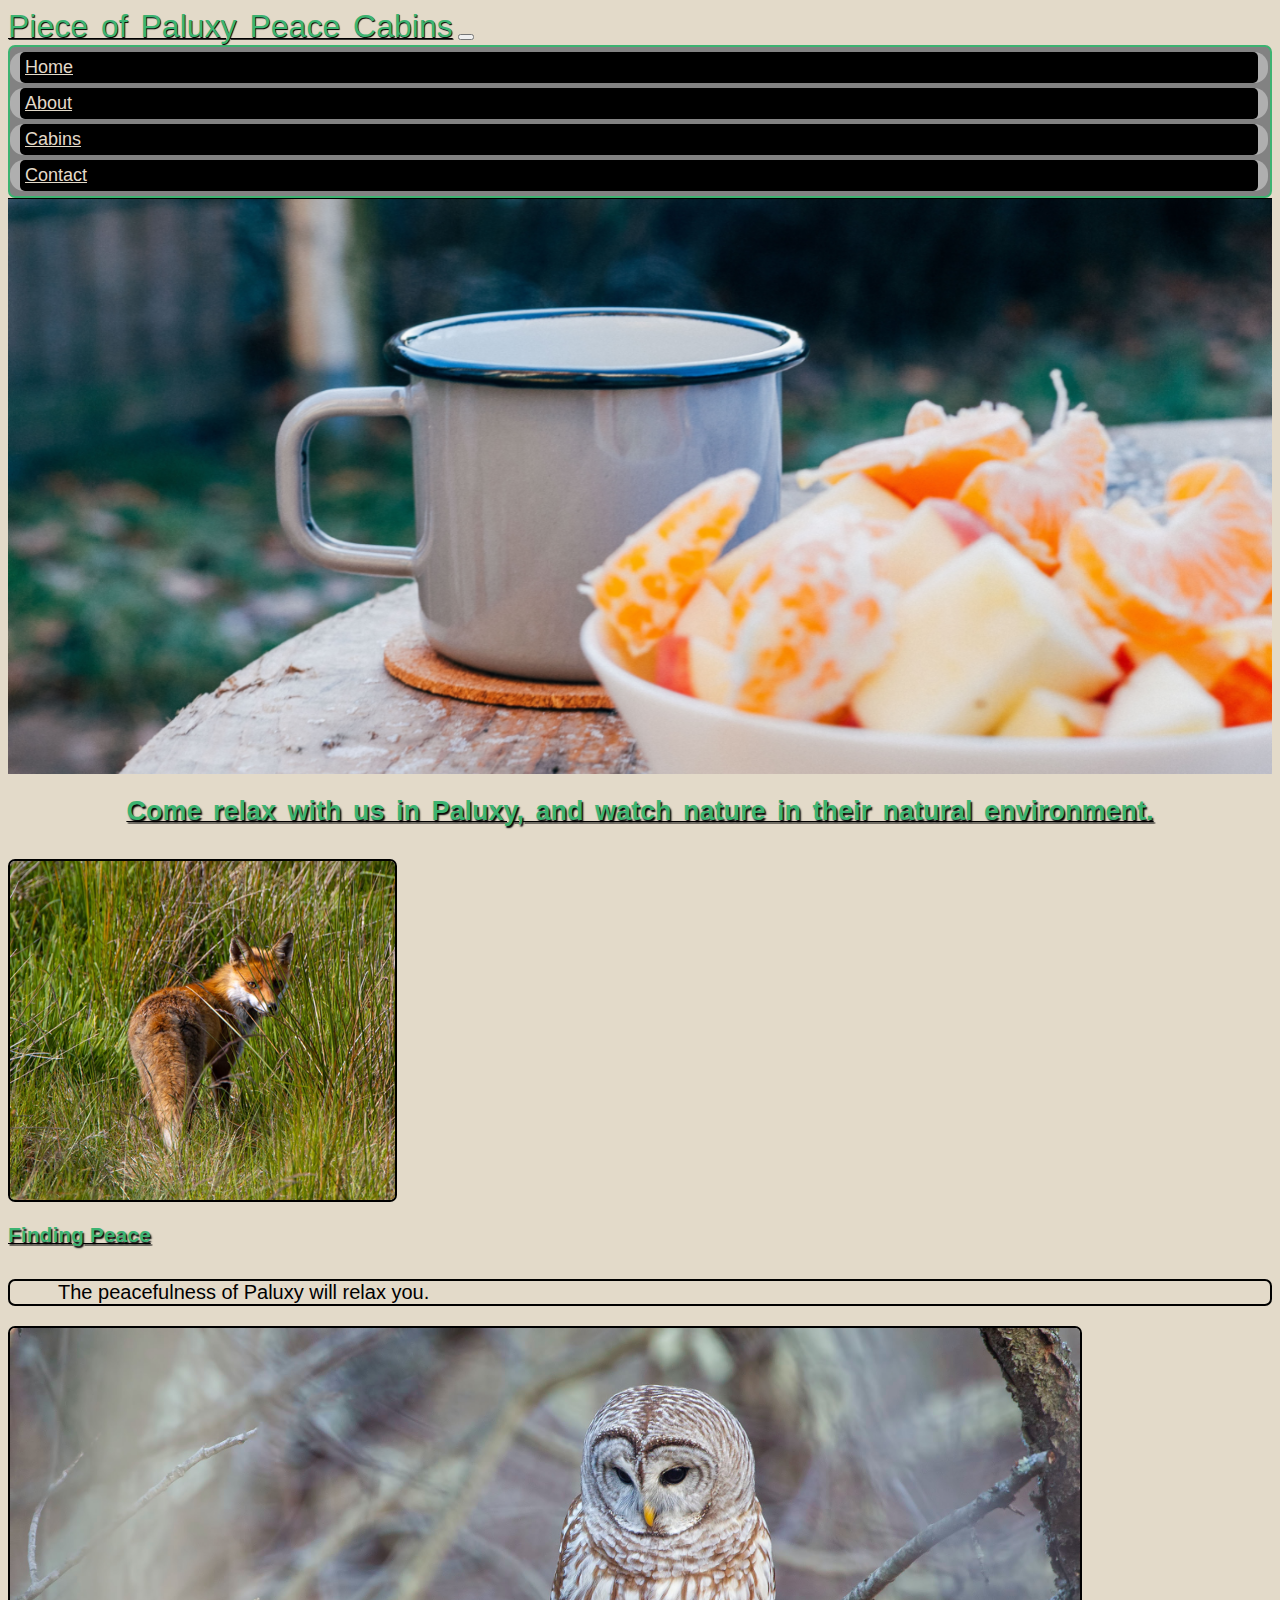
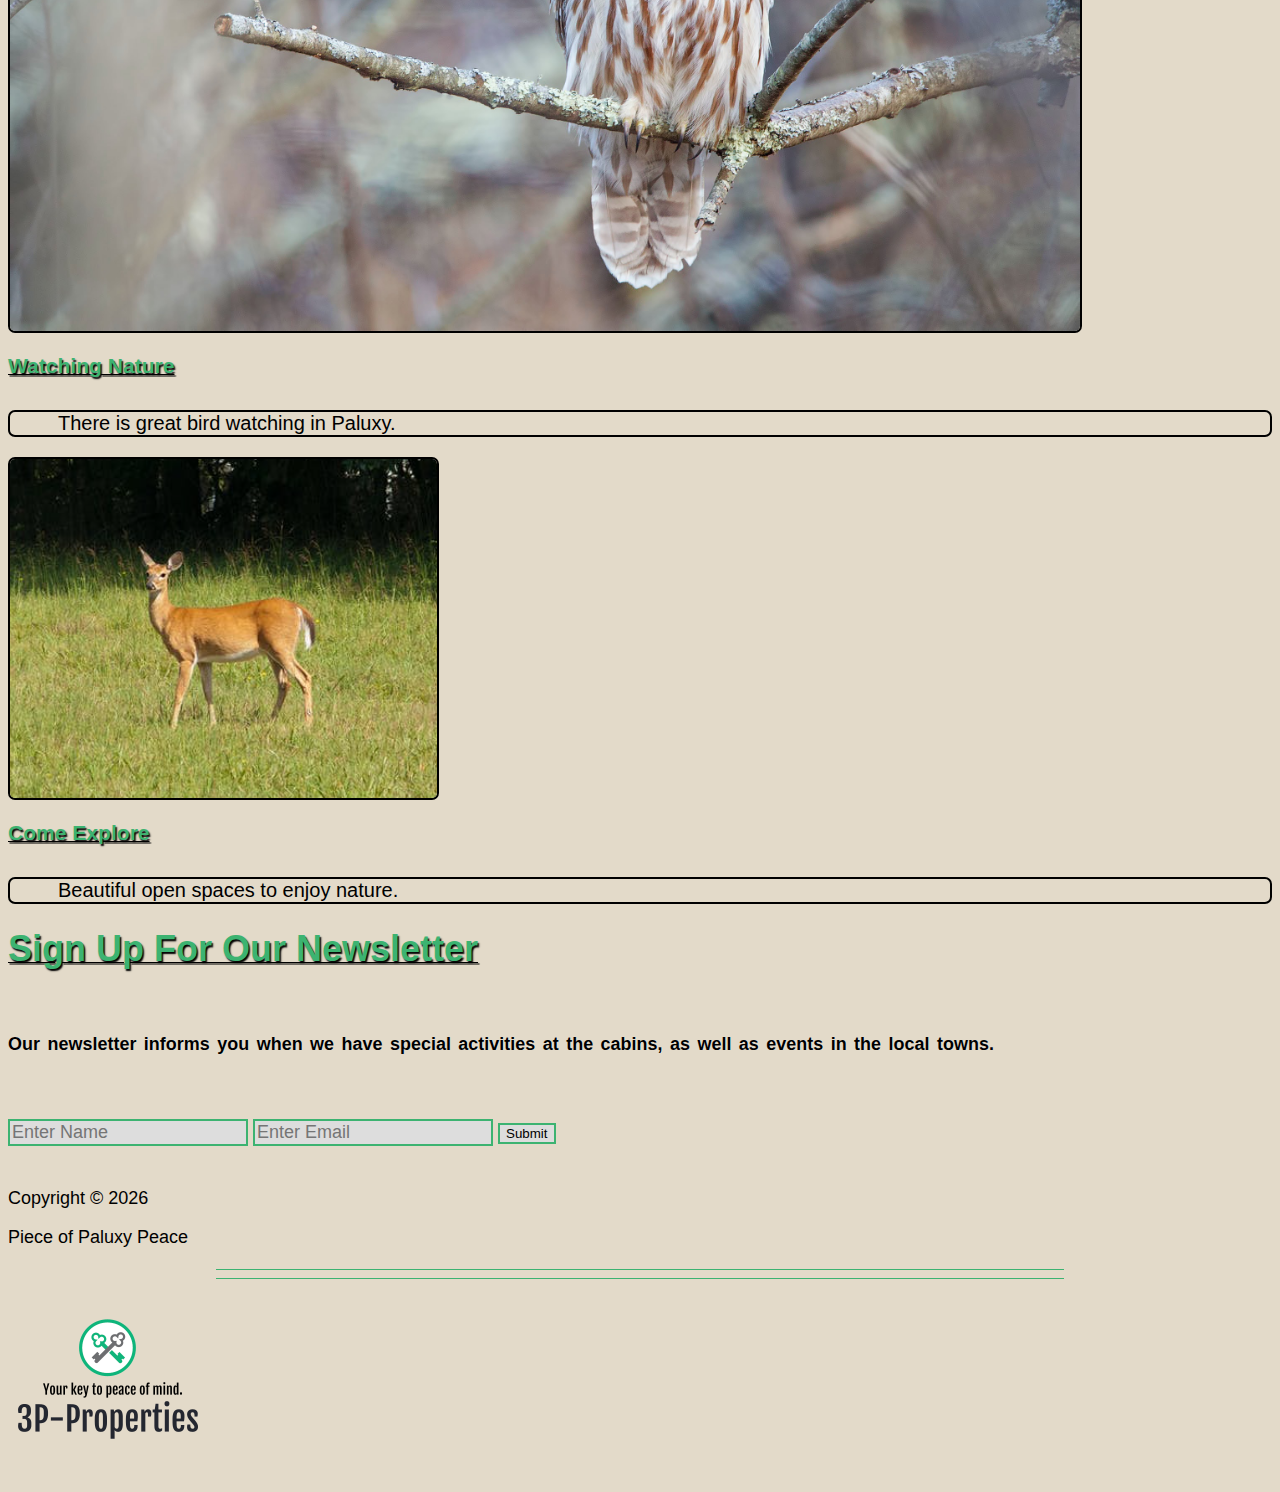
==== index.html @ 5fbbaa4a "Update index.html" ====
<!DOCTYPE html>
<html lang="en">

<head>
  <meta charset="UTF-8">
  <meta name="viewport" content="width=device-width, initial-scale=1.0">
  <meta http-equiv="X-UA-Compatible" content="ie=edge">
  <link rel="stylesheet" href="https://cdnjs.cloudflare.com/ajax/libs/font-awesome/5.15.4/css/all.min.css" integrity="sha512-1ycn6IcaQQ40/MKBW2W4Rhis/DbILU74C1vSrLJxCq57o941Ym01SwNsOMqvEBFlcgUa6xLiPY/NS5R+E6ztJQ==" 
  crossorigin="anonymous" referrerpolicy="no-referrer" />
  <link href="https://fonts.googleapis.com/css2?family=Source+Serif+Pro:wght@300&display=swap"
   rel="stylesheet">
  <link rel="stylesheet" href="https://stackpath.bootstrapcdn.com/bootstrap/4.1.1/css/bootstrap.min.css" 
  integrity="sha384-WskhaSGFgHYWDcbwN70/dfYBj47jz9qbsMId/iRN3ewGhXQFZCSftd1LZCfmhktB"
    crossorigin="anonymous">
    <link rel="stylesheet" href="style.css">
   <title>3P-Properties</title>
</head>

<!-- Navigation -->
<body data-spy="scroll" data-target="#main-nav" id="home">
<nav class="navbar navbar-expand-sm" id="#main-nav">
    <div class="container">
<a href="index.html" class="navbar-brand">Piece of Paluxy Peace Cabins</a>
<button class="navbar-toggler" data-toggle="collapse" data-target="#navbarCollapse">
  <span class="navbar-toggler-icon"></span>
</button>
<div class="collapse navbar-collapse" id="navbarCollapse">
  <ul class="navbar-nav ml-auto">
    <li class="nav-item active">
      <a href="index.html" class="nav-link">Home</a>
    </li>
    <li class="nav-item ">
      <a href="about.html" class="nav-link">About</a>
    </li>
    <li class="nav-item ">
      <a href="cabin.html" class="nav-link">Cabins</a>
    </li>
    <li class="nav-item ">
      <a href="contact.html" class="nav-link">Contact</a>
    </li>
  </ul>
</div>
    </div>
  </nav>

   <!-- Slider -->
  <div id="slider">
    <figure>
      <img src="img/oranges%20and%20coffee.png" width="450px"height="575px";>
      <img src="img\juice water.png" width="450px" height="575px";>
      <img src="img\wooden table.jpg" width="450px" height="575px";>
      <img src="img/green%20book.jpg" width="450px" height="575px";>
      <img src="img\brown coffee.png" width="450px" height="575px";>
    </figure>
  </div>
 
      <!--  ANIMAL SECTION  -->
<section id="animal" class="py-5 bg-secondary text-dark">
                                                        <h2>Come relax with us in Paluxy, and watch nature in their natural environment.</h2>                                                 
  <div class="container3">
 <div class="row">
     <div class="col-md-4 mb-4 text-center">
        <img src="img\fox.png" alt="deer in field">
        <h3>Finding Peace</h3>
        <p class="animal-text">The peacefulness of Paluxy will relax you.</p>
      </div>
      <div class="col-md-4 mb-4 text-center">
        <img src="img\owl.jpg" alt="owl on branch" style="width:85%">
        <h3>Watching Nature</h3>
        <p class="animal-text">There is great bird watching in Paluxy.</p>
      </div>
      <div class="col-md-4 mb-4 text-center">
      <img src="img/deer%20right.png" alt="adult deer">
      <h3>Come Explore</h3>
      <p class="animal-text"> Beautiful open spaces to enjoy nature.</p>
       </div>
    </div>
  </div>
</section>

<!--  NEWSLETTER  -->
<section id="newsletter" class="text-center p-5 bg-secondary">
<div class="container">
  <div class="row">
    <div class="col">
      <h1>Sign Up For Our Newsletter</h1>
      <h4>Our newsletter informs you when we have special 
        activities at the cabins, as well as events in the local towns.</h4>
        <form class="form-inline justify-content-center">
          <input type="text" class="form-control mb-2 mr-2" placeholder="Enter Name">
          <input type="text" class="form-control mb-2 mr-2" placeholder="Enter Email">
          <button class="btn mb-2">Submit</button>
        </form>
    </div>
  </div>
</div>
</section> 

<!--  FOOTER  -->
<footer id="main-footer" class="text-center p-4">
    <div class="container">
      <div class="row">
        <div class="col">
          <p>Copyright &copy; <span id="year"></span></p>
          <span>Piece of Paluxy Peace</span>
          <br>
          <br>
              <div class="container-bottom"></div>
          <img src="img/6c6e61ee-a9a0-457b-9a33-2307df2d54d8_200x200.png" alt="company-logo">
        </div>
      </div>
    </div>
  </footer>

  <script src="http://code.jquery.com/jquery-3.3.1.min.js" 
  integrity="sha256-FgpCb/KJQlLNfOu91ta32o/NMZxltwRo8QtmkMRdAu8="
    crossorigin="anonymous"></script>
  <script src="https://cdnjs.cloudflare.com/ajax/libs/popper.js/1.14.3/umd/popper.min.js" 
  integrity="sha384-ZMP7rVo3mIykV+2+9J3UJ46jBk0WLaUAdn689aCwoqbBJiSnjAK/l8WvCWPIPm49"
    crossorigin="anonymous"></script>
  <script src="https://stackpath.bootstrapcdn.com/bootstrap/4.1.1/js/bootstrap.min.js"
   integrity="sha384-smHYKdLADwkXOn1EmN1qk/HfnUcbVRZyYmZ4qpPea6sjB/pTJ0euyQp0Mk8ck+5T"
    crossorigin="anonymous"></script>
    <script src="https://cdnjs.cloudflare.com/ajax/libs/jquery/3.3.1/jquery.min.js"></script>
  <script src="main.js"></script>

<script>
    // Get the current year for the copyright
    $('#year').text(new Date().getFullYear());

    //  Configure Slider
    $('.carousel').carousel({
      interval: 6000,
      pause: 'hover' 
    });

    //  Lightbox Init
    $(document).on('click', '[data-toggle="lightbox"]', function(event) {
                event.preventDefault();
                $(this).ekkoLightbox();
            });

            $('body').scrollspy({ target: '#main-nav'});

            //Add smooth scrolling
            $('#main-nav a').on('click', function(e) {
              //Check for a hash value
              if(this.hash !== '') {
                //Prevent default behavior
                e.preventDefault();
             //Store hash
           const hash = this.hash;
           //Animate smooth scroll
           $('html, body').animate({
             scrollTop: $(hash).offset().top
           }, 900, function() {
             //Add hash to URL after scroll
             window.location.hash = hash;
           });
                  }
            });
</script>
  <script src="script.js"></script>
    </body>
    </html>
---- style.css ----
* {
  box-sizing: border-box;
}

body {
    background-color: #E3DAC9;
    font-family: "Poppins", sans-serif, Helvetica;
    font-size: 18px;
  }
  
  nav {
    margin: 0;
    padding: 0;
    border-bottom: 1px solid #000;
  }

  .navbar ul {
    margin: 0;
    padding: 0;
    background-color: #828282;
    color: #000;
    border: #3CB371 2.5px solid;
    border-radius: 7px;
    justify-content: space-between;
    text-decoration: none;
  }
  .navbar-brand {
    color: #3CB371;
    font-size: 2rem;
    word-spacing: .25rem;
    text-shadow: .75px .75px .75px #000;
    text-decoration: underline #000 .75px;
  }
  .nav-item {
    background-color: #AFAFAF;
    margin: 10;
    padding: 10;
    border-radius: 14px;
    margin-right: .15rem;
    color: #fff;
  }
  .navbar li a {
    margin: 5px 10px;
    padding: 5px 5px;
    display: block;
    border-radius: 5px;
    background-color: #000;
    color: #E3DAC9;
    border-radius: 5px;
    justify-content: space-between;
    }
.nav a {
  color: #000;
}
  .navbar li a:hover {
      background-color: #3CB371;
      color: #000;
      font-weight: bold;
      border: 2px #000 solid;
    }

  #home-heading {
    background-color: #e3dac9;
    margin: 0;
    padding: 0;
    height: 100vh;
    display: flex;
    justify-content: center;
    align-items: center;  
  }
  
  #slider {
    overflow: hidden;
  }
  
  #slider figure {
    position: relative;
    width: 500%;
    margin: 0;
    left: 0;
    animation: 15s slider infinite;
  }
    
  #slider figure img {
    float: left;
    width: 20%;
  }
  
  @keyframes slider {
    0% { 
      left: 0;
    }
      20% {
        left: 0;
    }
    25% {
      left: -100%;
    }
    45% {
      left: -100%;
    }
      50% {
        left: -200;
    }
    70% {
      left: -200%;
    }
    75% {
      left: -300%;
    }
    95% {
      left: -300%;
    }
    100% {
      left: -400%;
    }
  }
        
  .manual.btn {
    border: 2px solid #E3DAC9;
    padding: 5px;
    border-radius: 10px;
    cursor: pointer;
    transition: 1s;
  }
  
  .manual-btn:not(:last-child) {
    margin-right: 40px;
    }
  
    #home-heading h4 {
      font-family: Georgia, sans-serif;
      font-weight: normal;
      align-content: center;
      justify-content: center;
    }
    h2 {
      text-align: center;
      margin-bottom: 2rem;
      color: #3CB371;
      text-shadow: 1.5px 1.5px 1.5px #000;
      text-decoration: underline #000 .75px;
      word-spacing: .25rem;
}
    .container3 img {
     background-size: cover;
     border: #000 2.5px solid;
     border-radius: 7px;
    }
    .container3 h3 {
    color: #3CB371;
    text-shadow: 1.5px 1.5px 1.5px #000;
    text-decoration: underline #000 .75px;
    }
    .img {
      border: #000 solid 2px;
      border-radius: 7px solid #000;
    }
  #animal-section {
    background-color: #828282;
  }
  #animal h3 {
    margin-top: 1rem;
  }
  .animal-text {
    color: #000;
    font-size: 20px;
    background-color: #E3DAC9;
    border: #000 solid 2px;
    border-radius: 7px;
    padding-left: 3rem;
    padding-right: 3rem;
    margin-top: 2rem;
  }
  #newsletter h1 {
    margin-bottom: 4rem;
    color: #3CB371;
    text-shadow: 1.5px 1.5px 1.5px #000;
    text-decoration: underline #000 .75px;
  }
  #newsletter h4 {
    font-weight: bold;
    word-spacing: .15rem;
    margin-bottom: 4rem;
    text-shadow: .35px .35px .35px #FFF;
  }
 
  #about h1 {
    color: #3CB371;
    text-shadow: 1.5px 1.5px 1.5px #000;
    text-decoration: underline #000 .75px;
  }
  #about .col {
   border-radius: #000 solid 7px;
 }
 
  #icon-boxes h3 {
    color: #3CB371;
    text-shadow: 1.5px 1.5px 1.5px #000;
    text-decoration: underline #000 .75px;
    border-radius: 7px;
  }
  .icon-text {
    background-color: #e3dac9;
    font-size: 24px;
    border: 3px solid #000;
    border-radius: 7px;
    padding: 0 .5rem;
    }
    #cabins {
      background-color: #E3DAC9;
    } 
    #cabin .container {
      border: #000 2px solid;
    }
  .card-img-top {
    border-radius: 7px solid #000;
  }
  #page-header h1 {
    color: #3CB371;
    text-shadow: 1.5px 1.5px 1.5px #000;
    text-decoration: underline #000 .75px;
    margin-bottom: 2rem;
    align-content: center;
    justify-content: center;
  }
  #page-header h5 {
    font-weight: bold;
    word-spacing: .15rem;
    margin-bottom: 4rem;
    text-shadow: .35px .35px .35px #FFF;
    align-content: center;
    justify-content: center;
  }
  #page-header p {
    font-weight: bold;
    word-spacing: .15rem;
    margin-bottom: 4rem;
    text-shadow: .35px .35px .35px #FFF;
    color: #000;
  }
  #page-header .title {
    text-align: center;
  }
  #page-header p {
    text-align: center;
  }
  .form-control {
    background-color: #DDDDDD;
    border: 2px #3CB371 solid;
    color: #000;
    font-size: 18px;
    margin-bottom: 1.5rem;
  }
  .form-control:hover {
    background-color: #3CB371;
    color: #000;
    border: 2px #000 solid;
  }
  
 #page-header h1 {
    margin-top: 4.5rem;
    text-decoration: underline #000 1px;
  }
  .list-group-item {
    background-color: #3CB371;
  }
   .card-header {
    background-color: #AFAFAF;
    border: #000 solid 2px;
  }
  .card-header h3 {
    color: #3CB371;
    text-shadow: 1.5px 1.5px 1.5px #000;
    text-decoration: underline #000 1.5px;
  }
  #todo-section {
    margin-bottom: 0;
  }
 #todo-section .card-title {
  color: #3CB371;
  text-shadow: 1.5px 1.5px 1.5px #000;
  text-decoration: underline #000 1.5px;
 }
 .img {
   border: #000 solid 2px;
   border-radius: 7px;
   margin-left: 4rem;
 }
 .card-img-top {
   border: #000 solid 2px;
   border-radius: 7px;
 }
 p .card-text {
   font-size: 20px;
   font-weight: bold;
 }
  .btn {
   background-color: #DDDDDD;
    border: 2px solid #3CB371;
    color: #000;
  }

  .btn:hover {
    background-color: #3CB371;
    color: #000;
    border: 2px #000 solid;
  }
  
  .card-body {
    background-color: #AFAFAF;
    color: #000;
    border: #000 solid 2px;
  }
  .card-title {
    text-align: center;
  }
.card-footer {
  background-color: #DDDDDD;
  color: #000;
  text-align: center;
  border: 2px #000 solid;
}
#contact h3 {
  color: #3CB371;
  text-shadow: 1.5px 1.5px 1.5px #000;
  text-decoration: underline #000 1.5px;
}
.container2 {
  border-bottom: #000 solid 1px;
  margin-bottom: 1.5rem;
}
  .container-bottom {
    border-top: 1.5px solid #3CB371;
    border-bottom: 1.5px solid #3CB371; 
    padding: .25rem;
    margin-left: 13rem;
    margin-right: 13rem;
}
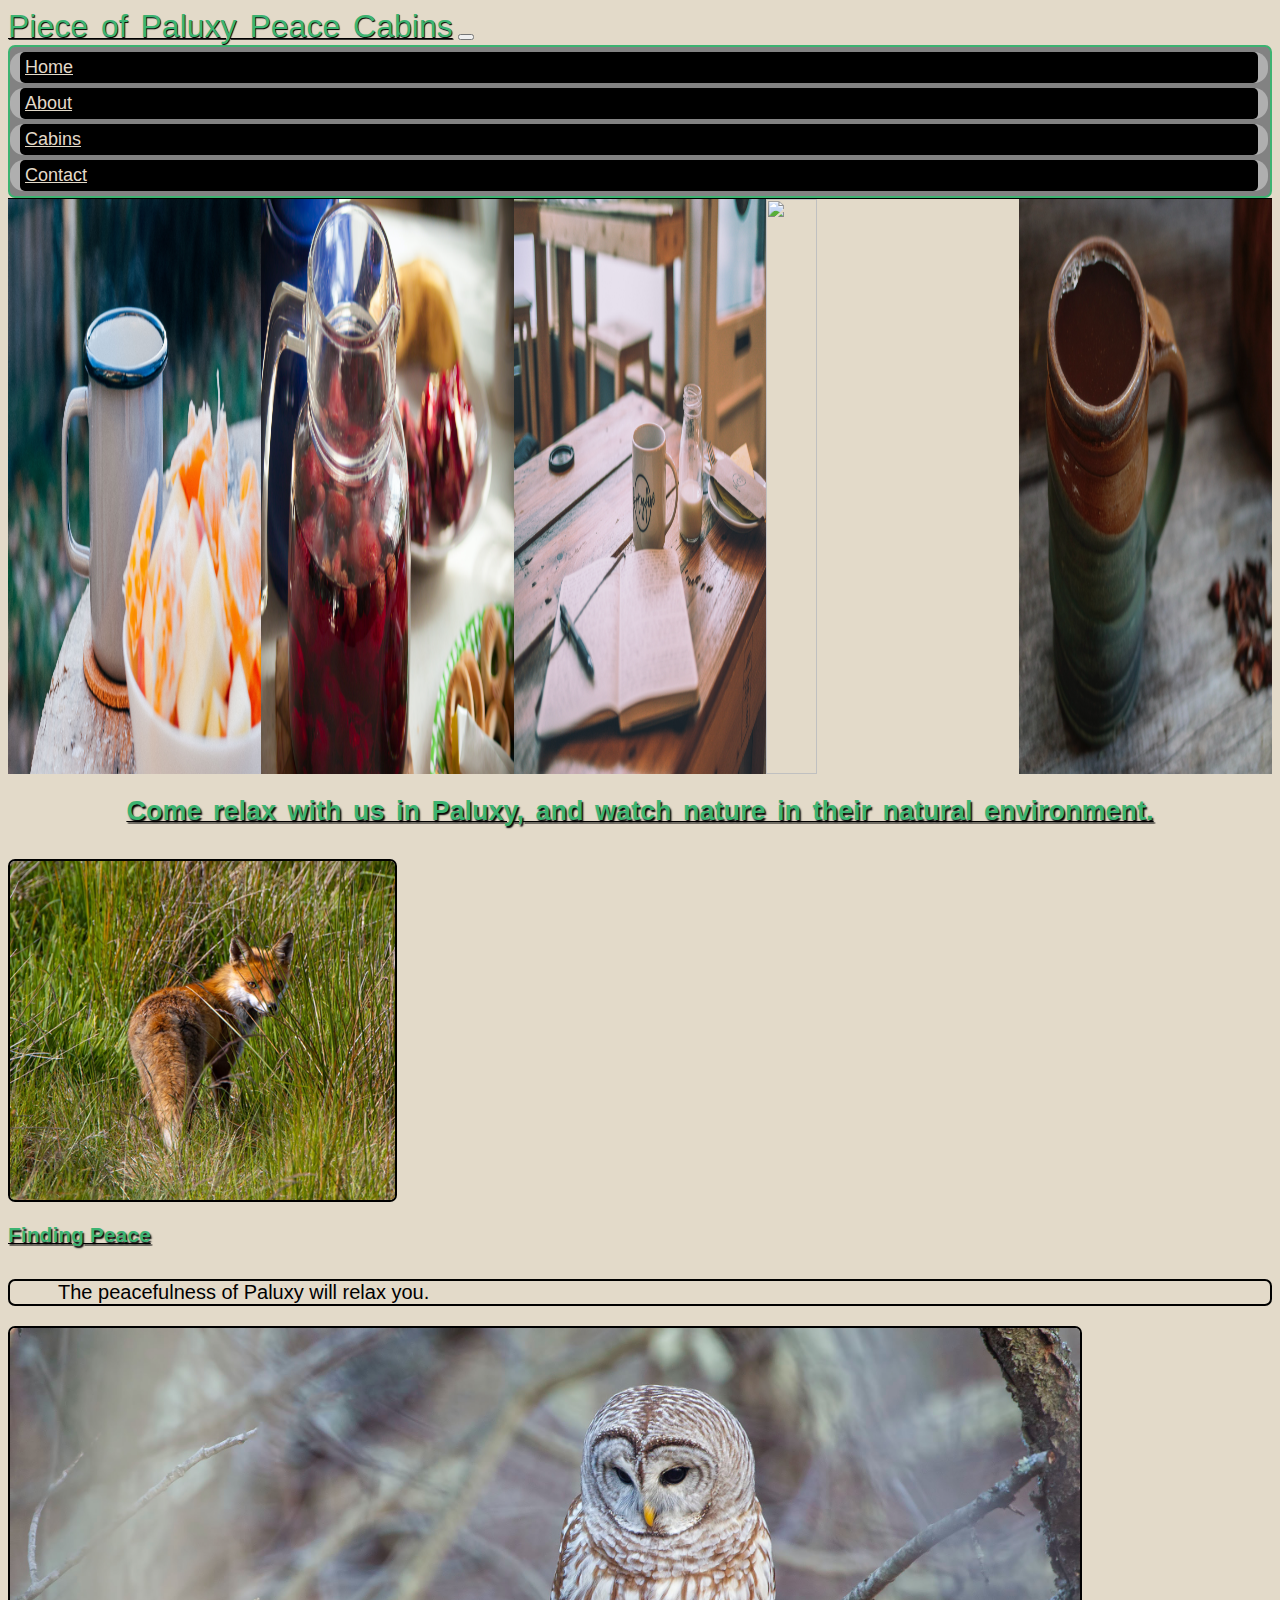
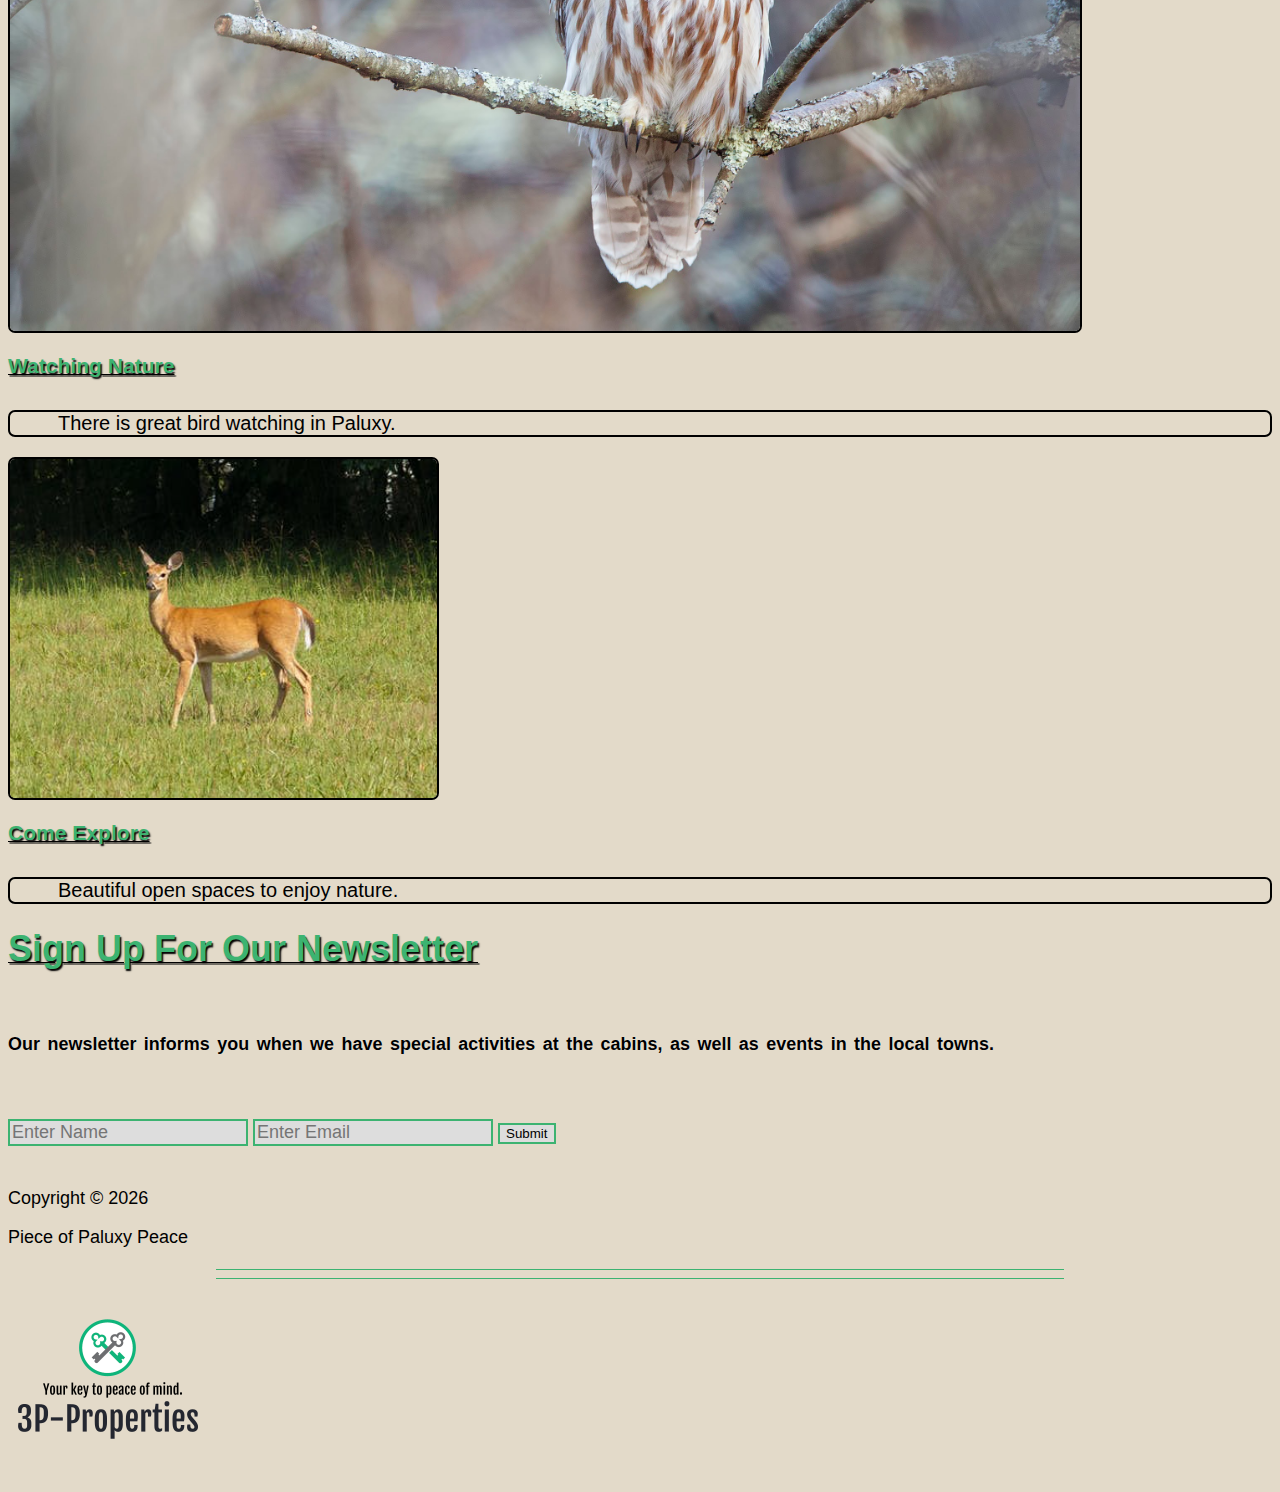
==== commit 82bd5d3d: "Update index.html" ====
--- a/index.html
+++ b/index.html
@@ -48,8 +48,8 @@
   <div id="slider">
     <figure>
       <img src="img/oranges%20and%20coffee.png" width="450px"height="575px";>
-      <img src="img\juice water.png" width="450px" height="575px";>
-      <img src="img\wooden table.jpg" width="450px" height="575px";>
+      <img src="img/water%20with%20fruit.png" width="450px" height="575px";>
+      <img src="img/wooden%20table.png" width="450px" height="575px";>
       <img src="img/green%20book.jpg" width="450px" height="575px";>
       <img src="img\brown coffee.png" width="450px" height="575px";>
     </figure>
@@ -57,7 +57,7 @@
  
       <!--  ANIMAL SECTION  -->
 <section id="animal" class="py-5 bg-secondary text-dark">
-                                                        <h2>Come relax with us in Paluxy, and watch nature in their natural environment.</h2>                                                 
+   <h2>Come relax with us in Paluxy, and watch nature in their natural environment.</h2>                                                 
   <div class="container3">
  <div class="row">
      <div class="col-md-4 mb-4 text-center">
--- a/style.css
+++ b/style.css
@@ -76,7 +76,7 @@
   
   #slider figure {
     position: relative;
-    width: 500%;
+    max-width: 500%;
     margin: 0;
     left: 0;
     animation: 15s slider infinite;
@@ -339,3 +339,17 @@
     margin-right: 13rem;
 }
   
+/*small device*/
+@media screen and (min-width: 620px){
+
+}
+
+/*large tablets and laptops*/
+@media screen and (min-width: 960px){
+
+}
+
+/*desktop */
+@media screen and (min-width: 1200px){
+  
+}
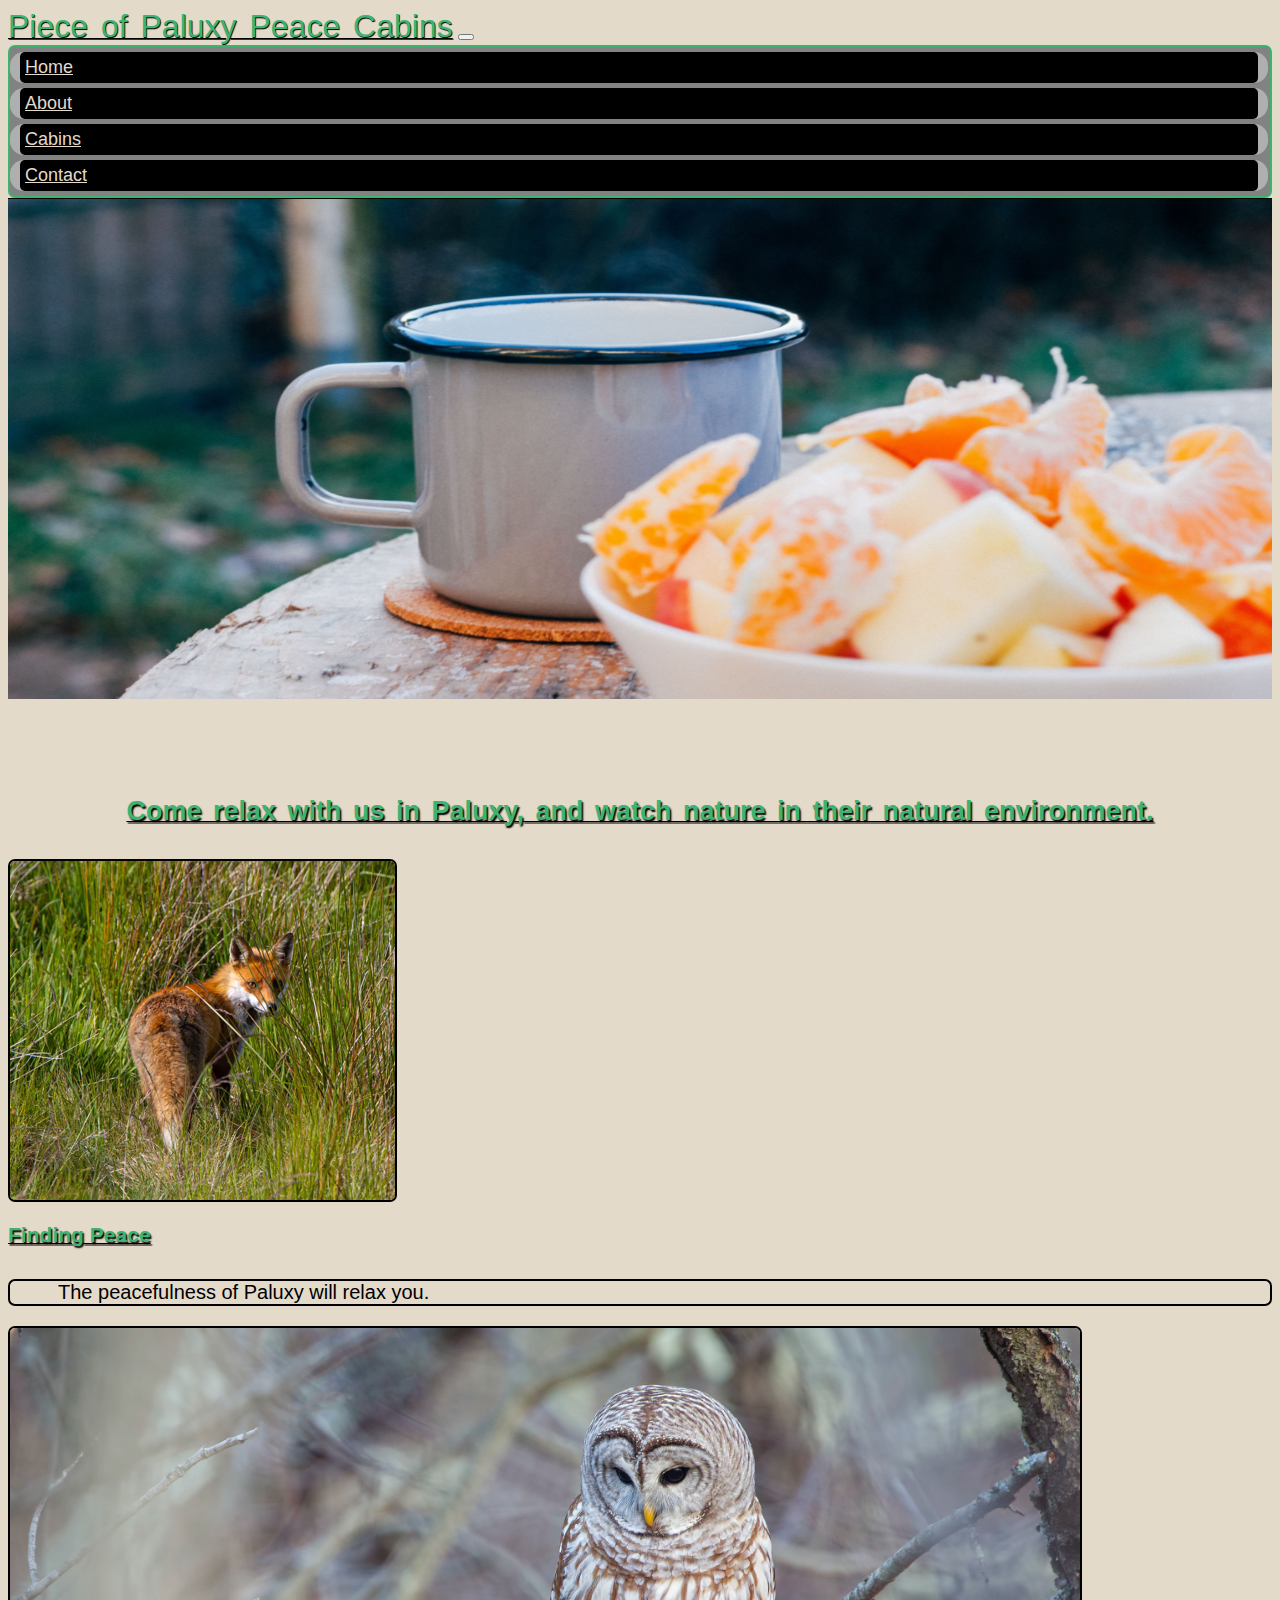
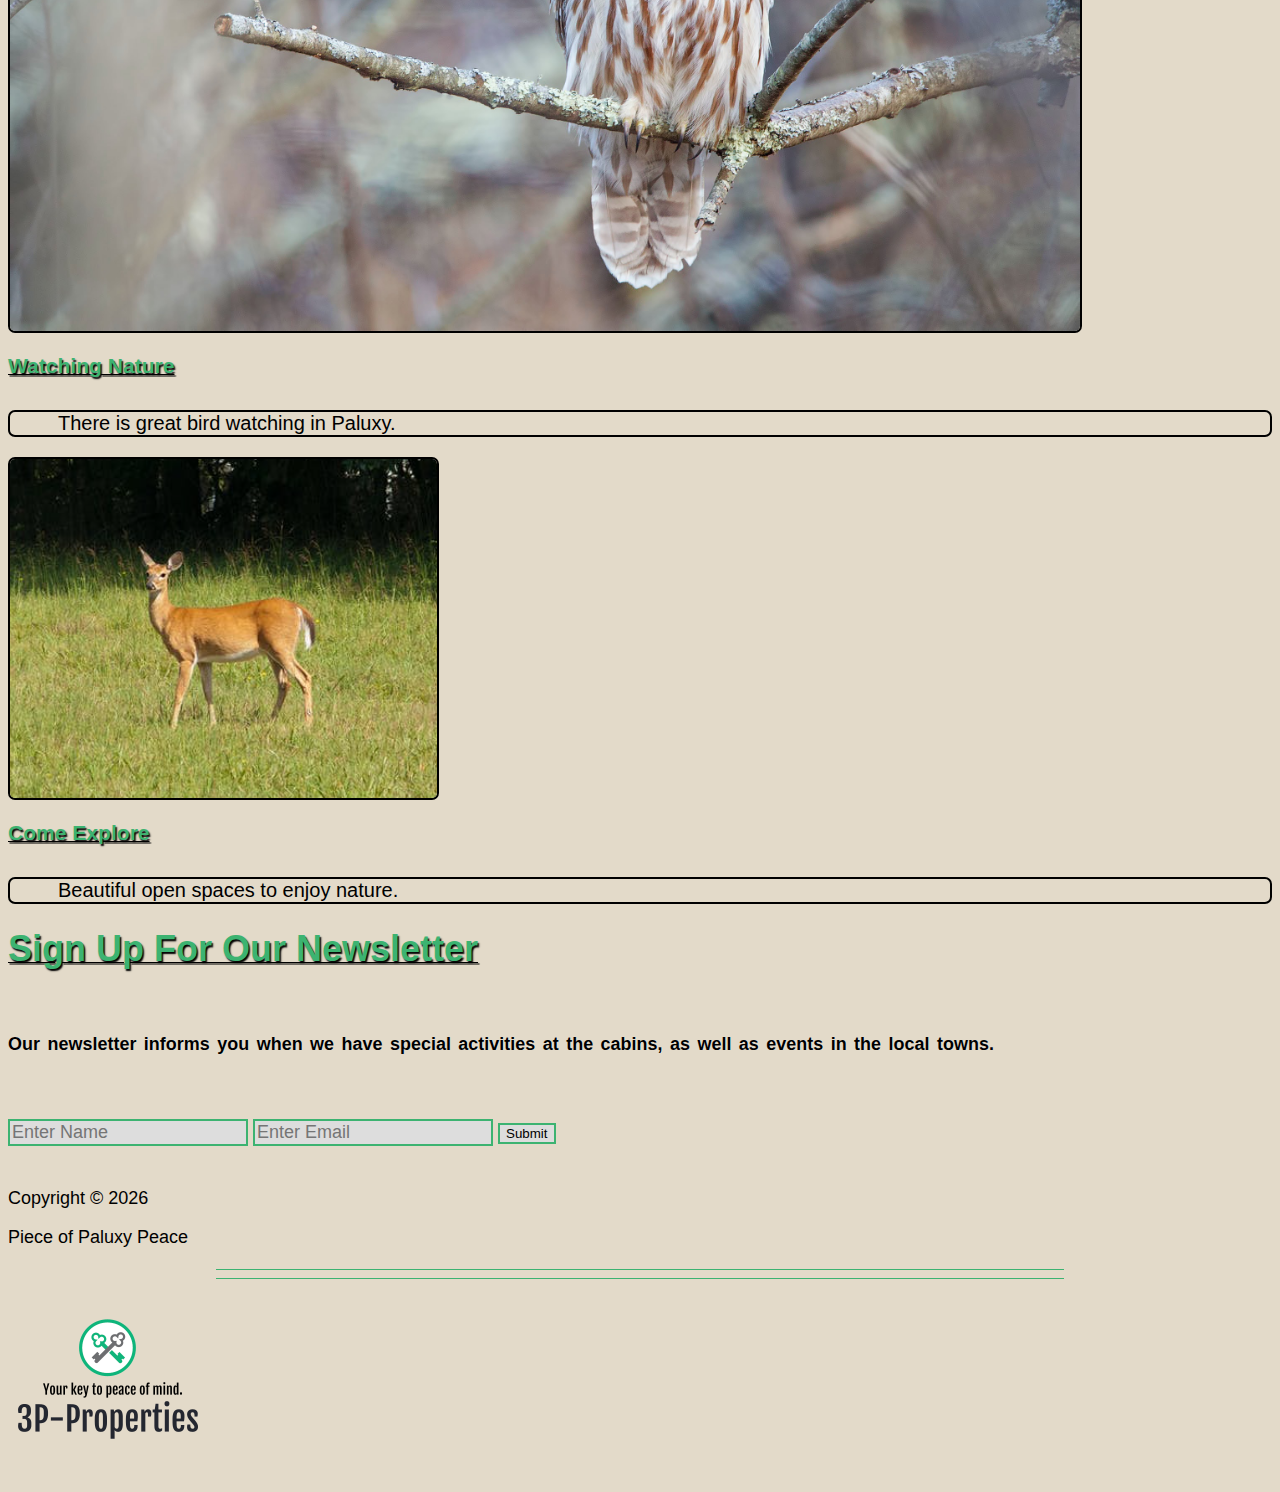
==== commit c0ea5e78: "Update index.html" ====
--- a/index.html
+++ b/index.html
@@ -47,8 +47,8 @@
    <!-- Slider -->
   <div id="slider">
     <figure>
-      <img src="img/oranges%20and%20coffee.png" width="450px"height="575px";>
-      <img src="img/water%20with%20fruit.png" width="450px" height="575px";>
+      <img src="img/oranges%20and%20coffee.png" width="450px"height="500px";>
+      <img src="img/water%20with%20fruit.png" width="450px" height="500px";>
       <img src="img/wooden%20table.png" width="450px" height="575px";>
       <img src="img/green%20book.jpg" width="450px" height="575px";>
       <img src="img\brown coffee.png" width="450px" height="575px";>
--- a/style.css
+++ b/style.css
@@ -76,7 +76,7 @@
   
   #slider figure {
     position: relative;
-    max-width: 500%;
+    width: 500%;
     margin: 0;
     left: 0;
     animation: 15s slider infinite;
@@ -340,7 +340,7 @@
 }
   
 /*small device*/
-@media screen and (min-width: 620px){
+@media screen and (max-width: 600px){
 
 }
 
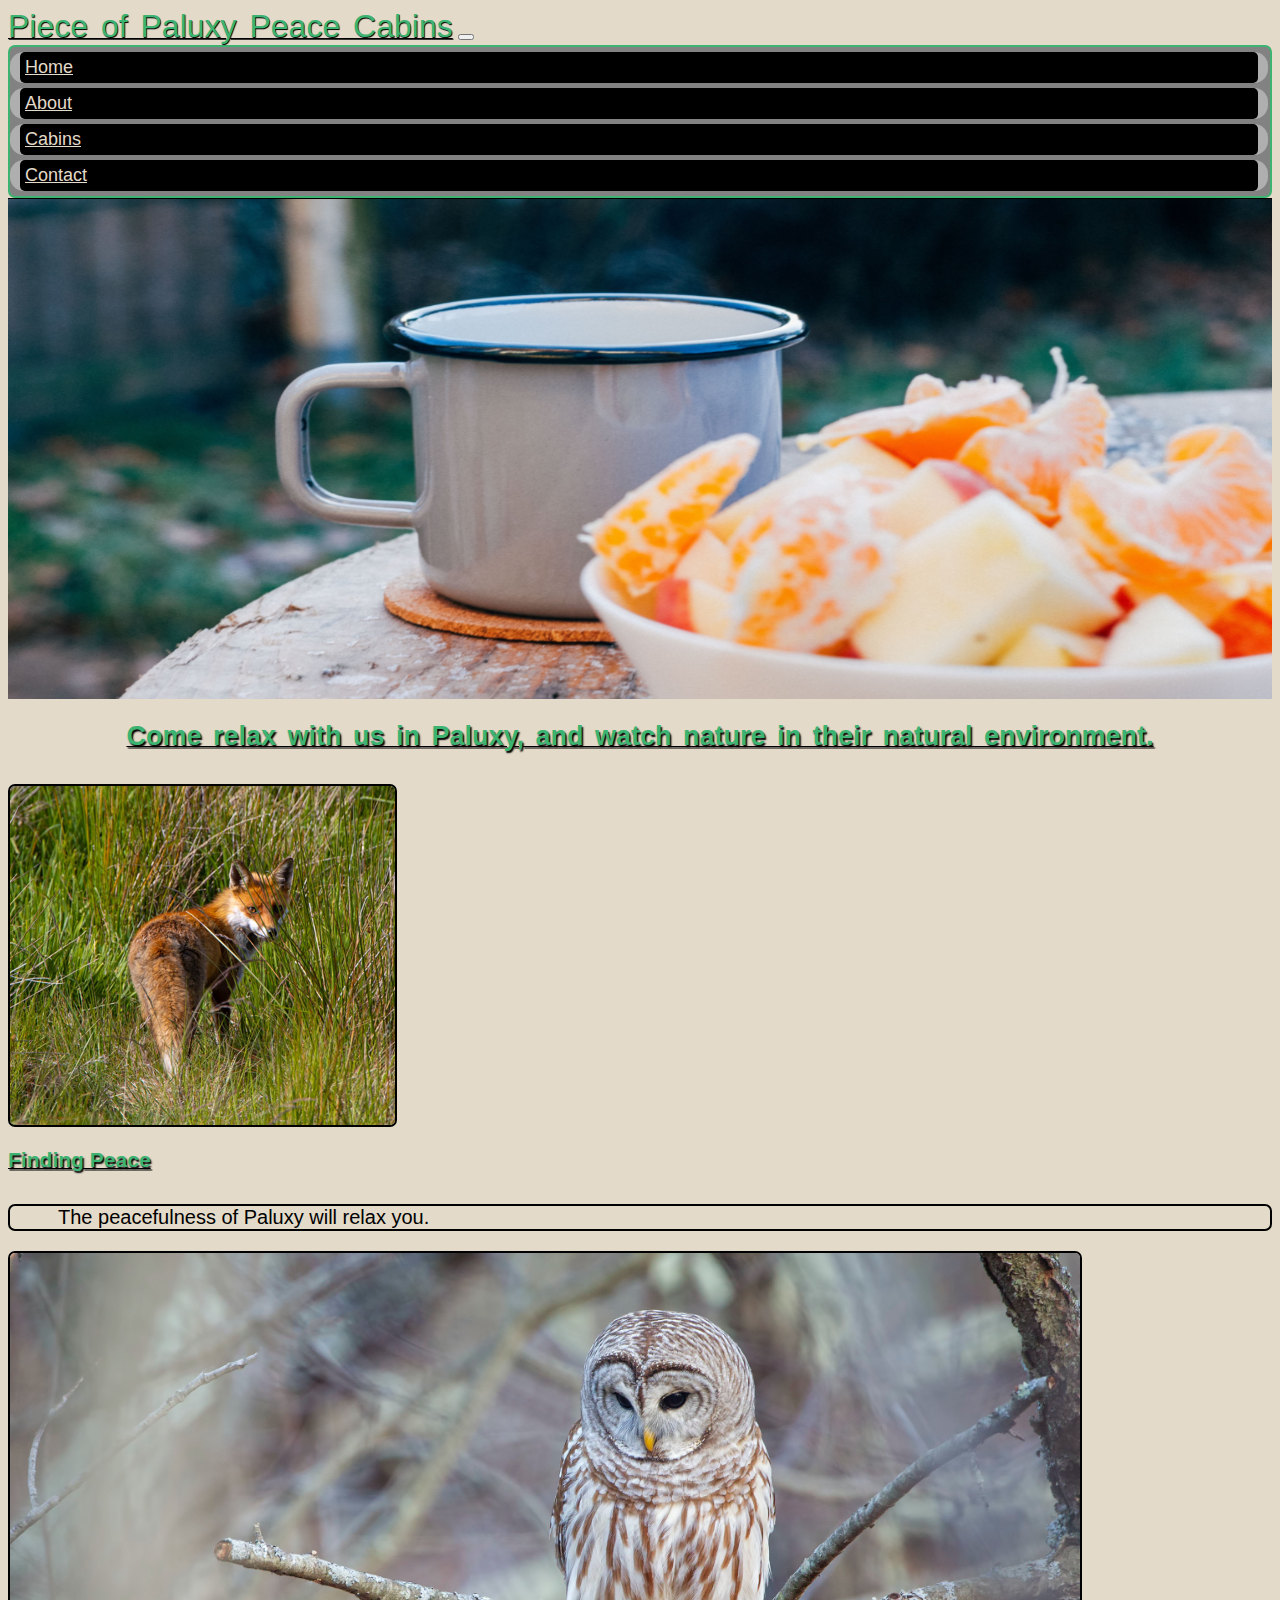
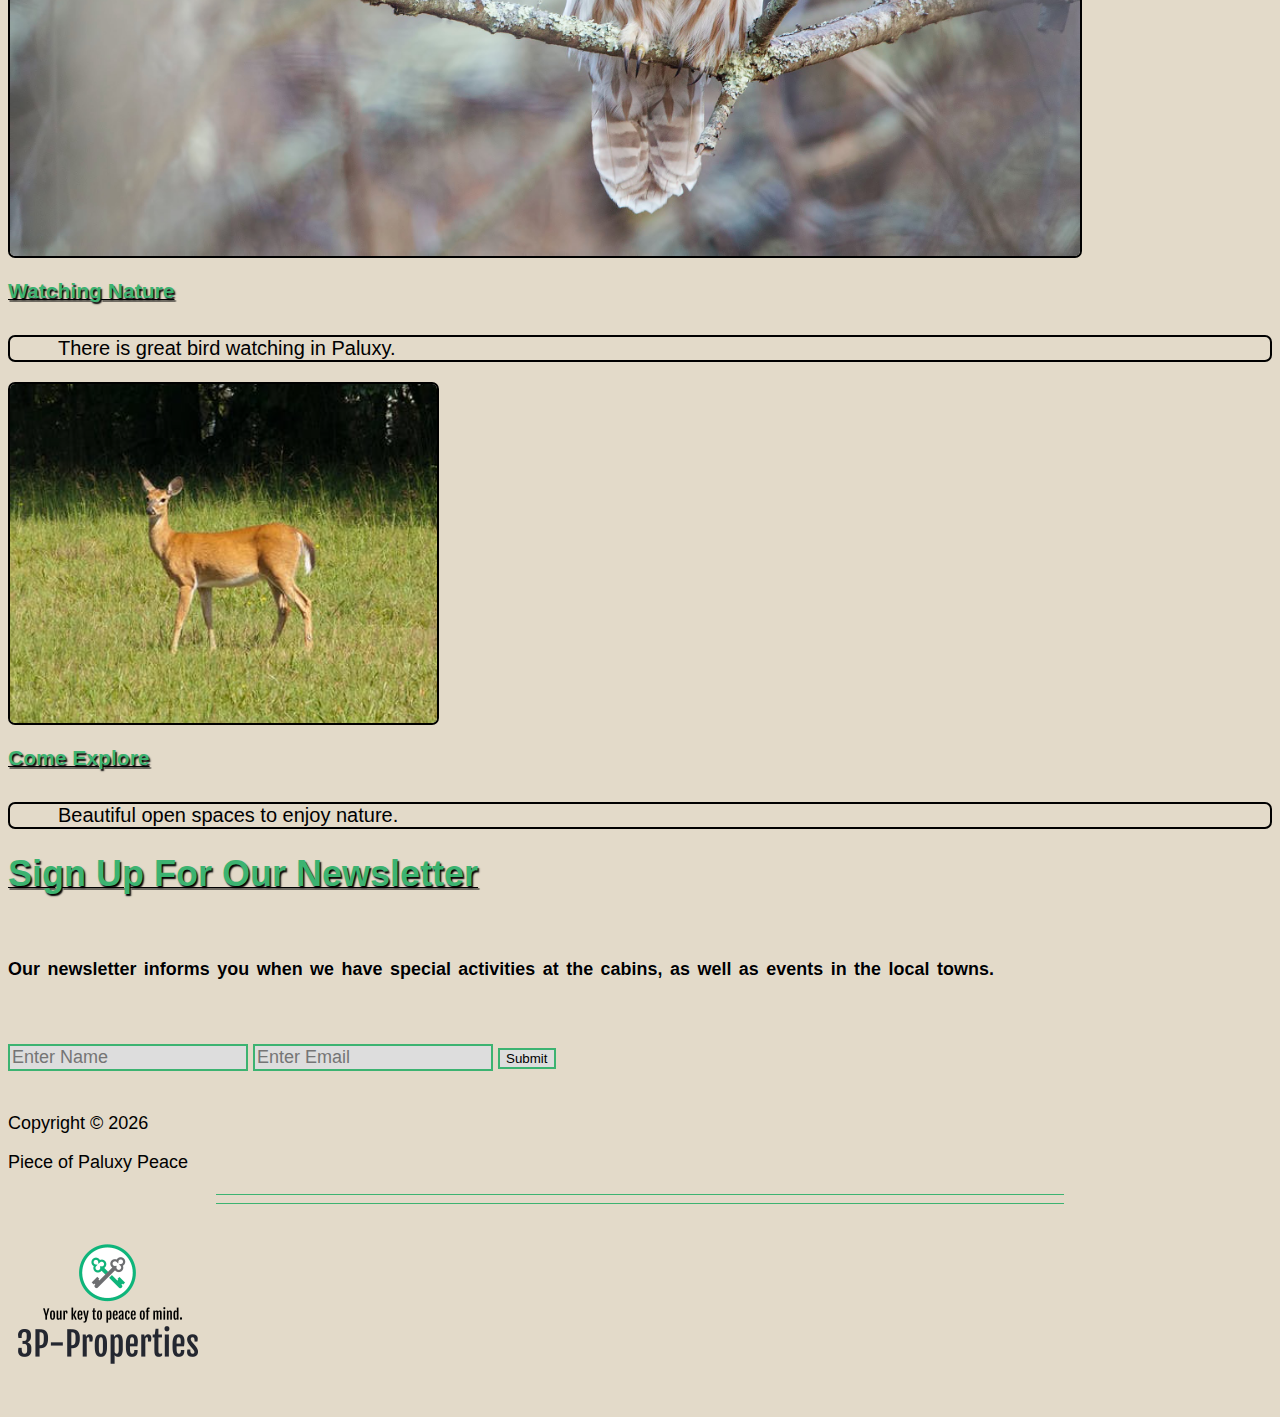
==== commit 9ad8bb10: "Updated the header img from 575 to 500px" ====
--- a/index.html
+++ b/index.html
@@ -49,9 +49,9 @@
     <figure>
       <img src="img/oranges%20and%20coffee.png" width="450px"height="500px";>
       <img src="img/water%20with%20fruit.png" width="450px" height="500px";>
-      <img src="img/wooden%20table.png" width="450px" height="575px";>
-      <img src="img/green%20book.jpg" width="450px" height="575px";>
-      <img src="img\brown coffee.png" width="450px" height="575px";>
+      <img src="img/wooden%20table.png" width="450px" height="500px";>
+      <img src="img/green%20book.jpg" width="450px" height="500px";>
+      <img src="img\brown coffee.png" width="450px" height="500px";>
     </figure>
   </div>
  
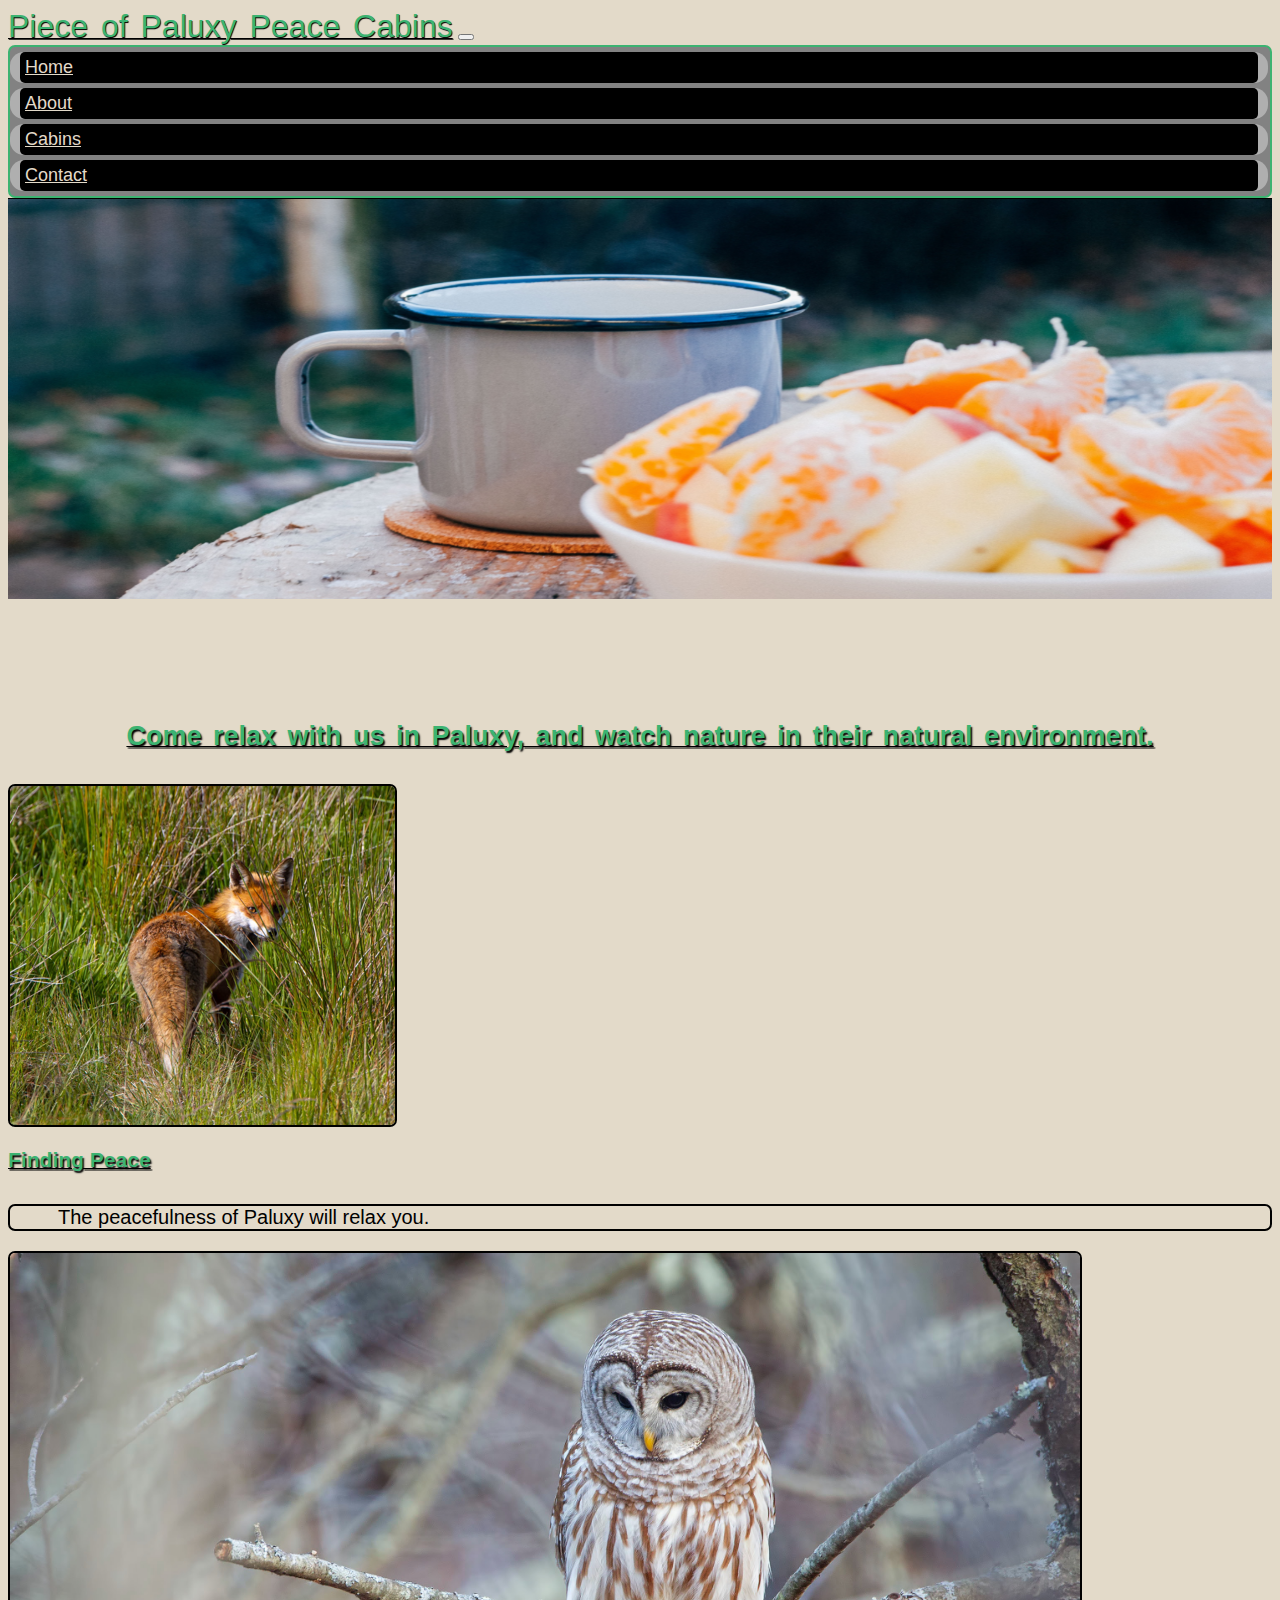
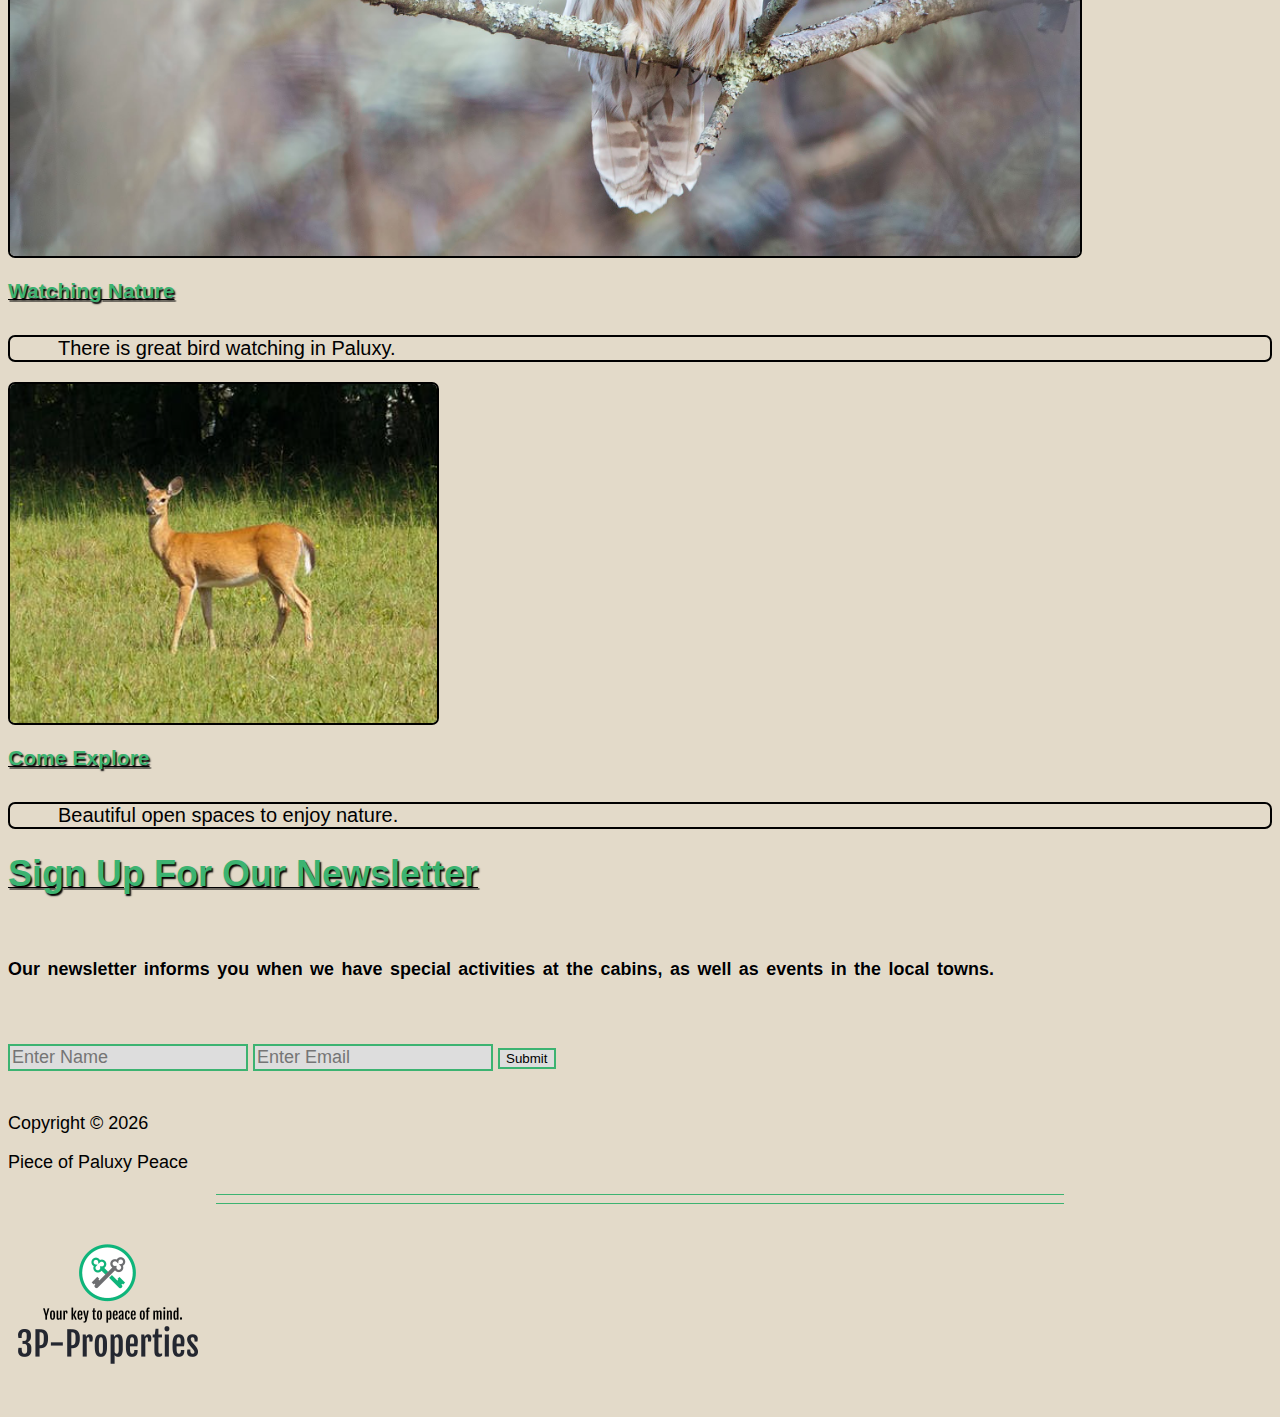
==== commit 2cc05813: "header imgs down to 400 px" ====
--- a/index.html
+++ b/index.html
@@ -47,10 +47,10 @@
    <!-- Slider -->
   <div id="slider">
     <figure>
-      <img src="img/oranges%20and%20coffee.png" width="450px"height="500px";>
-      <img src="img/water%20with%20fruit.png" width="450px" height="500px";>
-      <img src="img/wooden%20table.png" width="450px" height="500px";>
-      <img src="img/green%20book.jpg" width="450px" height="500px";>
+      <img src="img/oranges%20and%20coffee.png" width="450px"height="400px";>
+      <img src="img/water%20with%20fruit.png" width="450px" height="400px";>
+      <img src="img/wooden%20table.png" width="450px" height="400px";>
+      <img src="img/green%20book.jpg" width="450px" height="400px";>
       <img src="img\brown coffee.png" width="450px" height="500px";>
     </figure>
   </div>
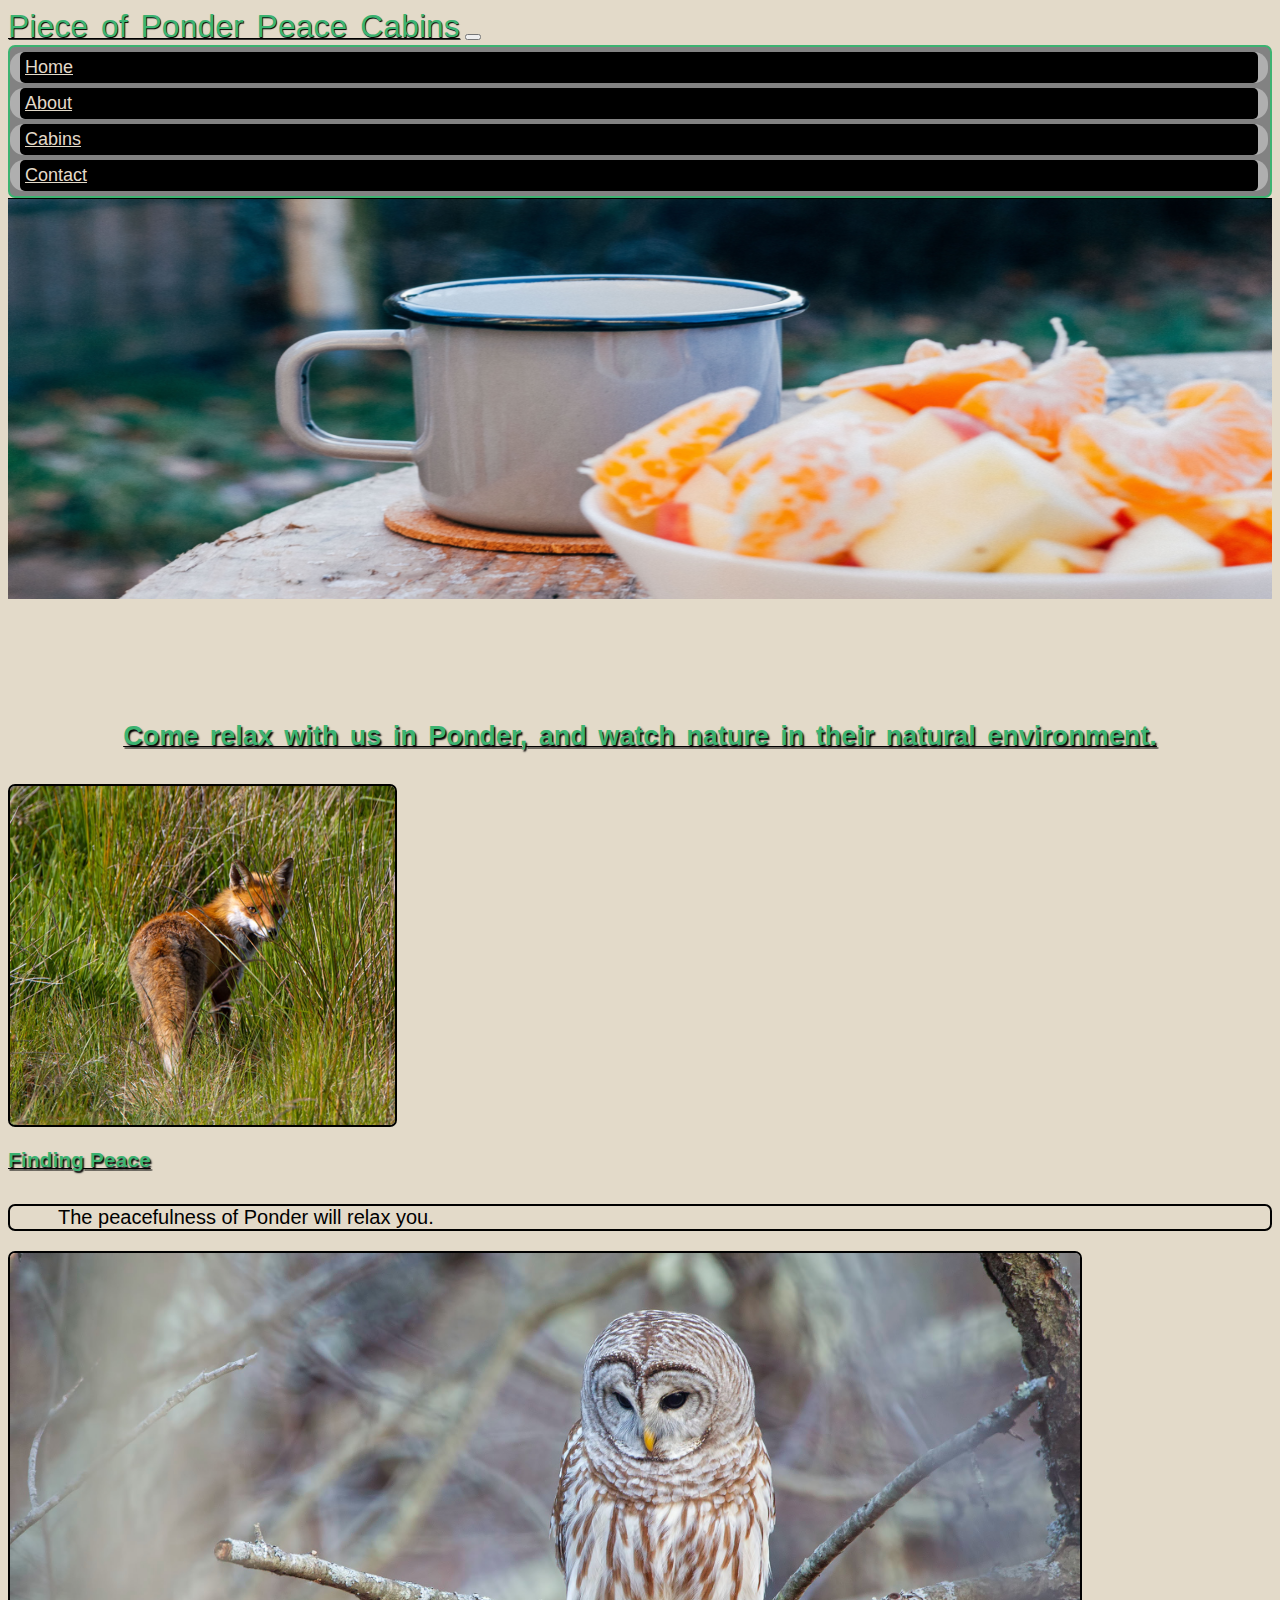
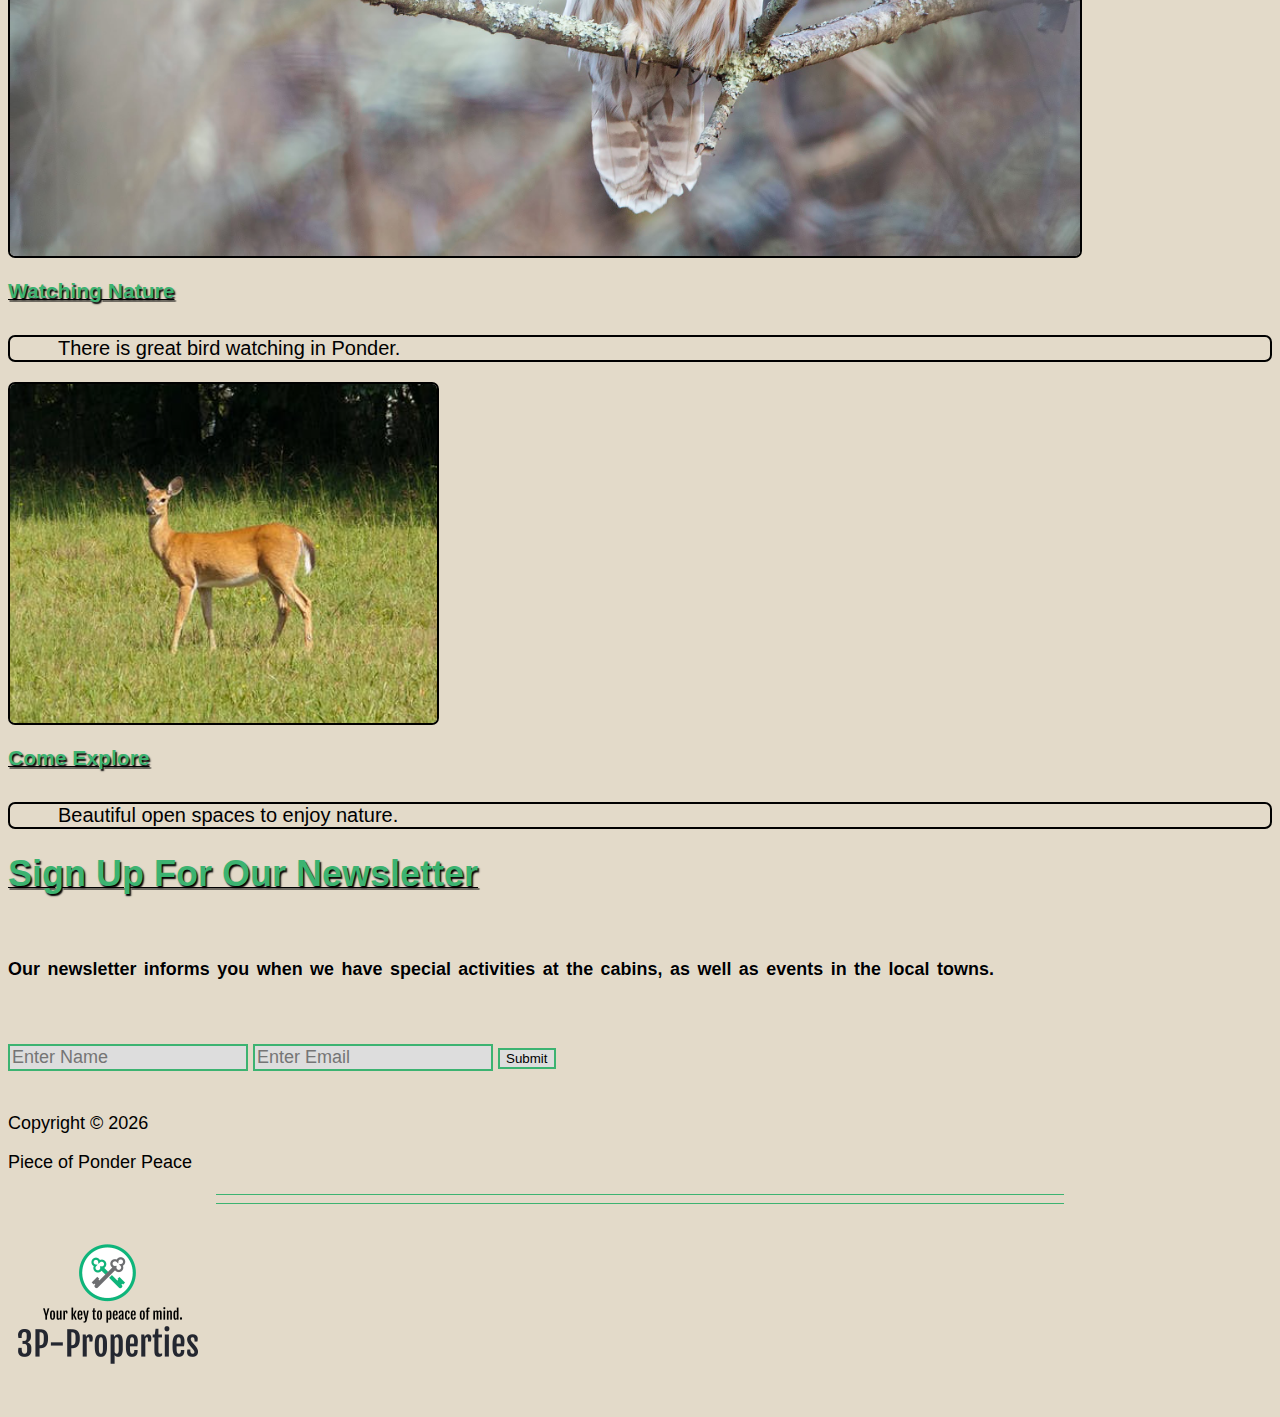
==== commit 1f1aebcf: "Update index.html" ====
--- a/index.html
+++ b/index.html
@@ -21,7 +21,7 @@
 <body data-spy="scroll" data-target="#main-nav" id="home">
 <nav class="navbar navbar-expand-sm" id="#main-nav">
     <div class="container">
-<a href="index.html" class="navbar-brand">Piece of Paluxy Peace Cabins</a>
+<a href="index.html" class="navbar-brand">Piece of Ponder Peace Cabins</a>
 <button class="navbar-toggler" data-toggle="collapse" data-target="#navbarCollapse">
   <span class="navbar-toggler-icon"></span>
 </button>
@@ -57,18 +57,18 @@
  
       <!--  ANIMAL SECTION  -->
 <section id="animal" class="py-5 bg-secondary text-dark">
-   <h2>Come relax with us in Paluxy, and watch nature in their natural environment.</h2>                                                 
+   <h2>Come relax with us in Ponder, and watch nature in their natural environment.</h2>                                                 
   <div class="container3">
  <div class="row">
      <div class="col-md-4 mb-4 text-center">
         <img src="img\fox.png" alt="deer in field">
         <h3>Finding Peace</h3>
-        <p class="animal-text">The peacefulness of Paluxy will relax you.</p>
+        <p class="animal-text">The peacefulness of Ponder will relax you.</p>
       </div>
       <div class="col-md-4 mb-4 text-center">
         <img src="img\owl.jpg" alt="owl on branch" style="width:85%">
         <h3>Watching Nature</h3>
-        <p class="animal-text">There is great bird watching in Paluxy.</p>
+        <p class="animal-text">There is great bird watching in Ponder.</p>
       </div>
       <div class="col-md-4 mb-4 text-center">
       <img src="img/deer%20right.png" alt="adult deer">
@@ -103,7 +103,7 @@
       <div class="row">
         <div class="col">
           <p>Copyright &copy; <span id="year"></span></p>
-          <span>Piece of Paluxy Peace</span>
+          <span>Piece of Ponder Peace</span>
           <br>
           <br>
               <div class="container-bottom"></div>
